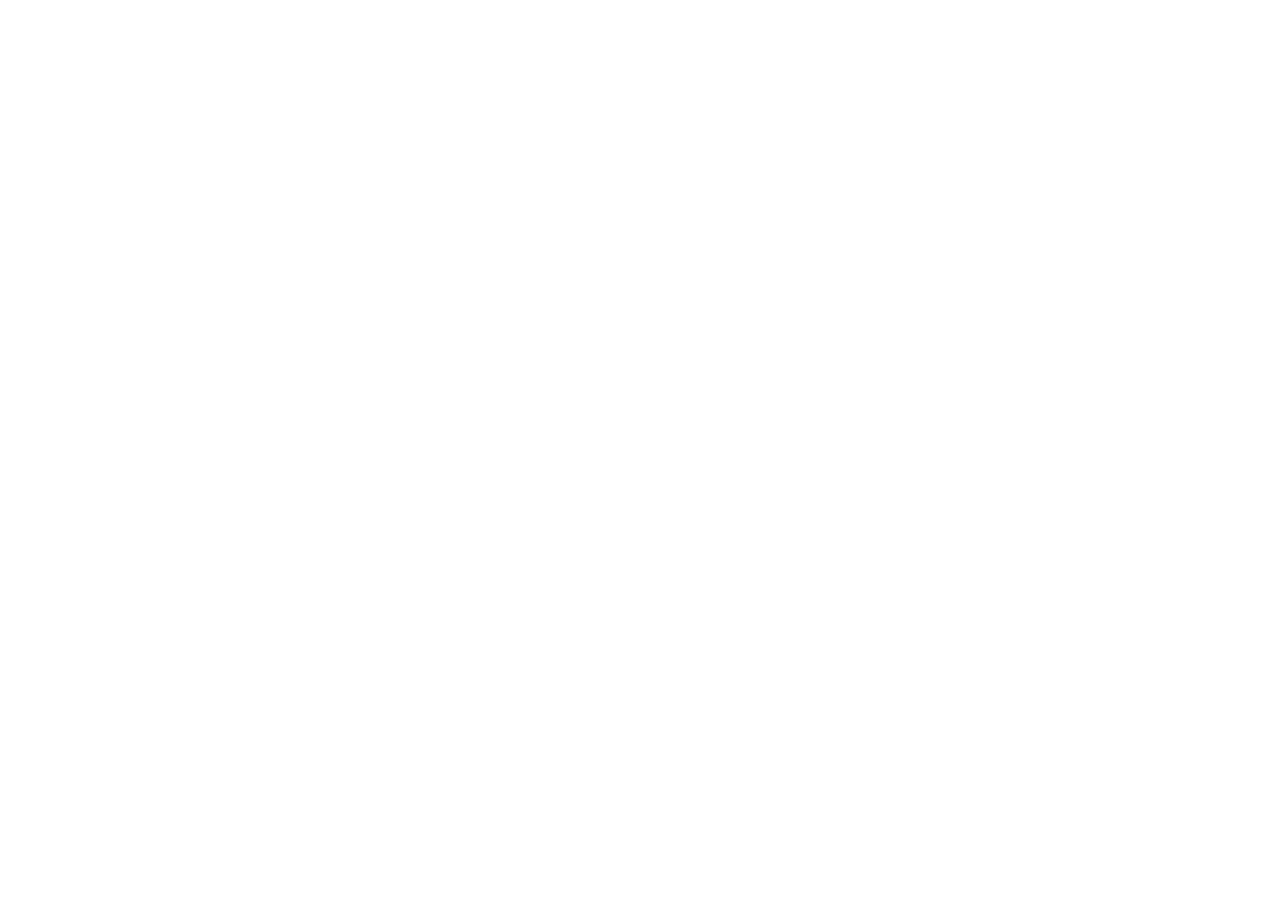
==== docs/index.html @ e28b569b "Build changed name to docs" ====
<!doctype html><html lang="en"><head><meta charset="utf-8"/><link rel="icon" href="/favicon.ico"/><meta name="viewport" content="width=device-width,initial-scale=1"/><meta name="theme-color" content="#000000"/><meta name="description" content="Web site created using create-react-app"/><link rel="apple-touch-icon" href="/logo192.png"/><link rel="stylesheet" href="https://cdnjs.cloudflare.com/ajax/libs/animate.css/4.1.1/animate.min.css"/><link rel="manifest" href="/manifest.json"/><title>Maintenance</title><link href="/static/css/main.56d2d13a.chunk.css" rel="stylesheet"></head><body><noscript>You need to enable JavaScript to run this app.</noscript><div id="root"></div><script>!function(e){function r(r){for(var n,p,f=r[0],i=r[1],l=r[2],c=0,s=[];c<f.length;c++)p=f[c],Object.prototype.hasOwnProperty.call(o,p)&&o[p]&&s.push(o[p][0]),o[p]=0;for(n in i)Object.prototype.hasOwnProperty.call(i,n)&&(e[n]=i[n]);for(a&&a(r);s.length;)s.shift()();return u.push.apply(u,l||[]),t()}function t(){for(var e,r=0;r<u.length;r++){for(var t=u[r],n=!0,f=1;f<t.length;f++){var i=t[f];0!==o[i]&&(n=!1)}n&&(u.splice(r--,1),e=p(p.s=t[0]))}return e}var n={},o={1:0},u=[];function p(r){if(n[r])return n[r].exports;var t=n[r]={i:r,l:!1,exports:{}};return e[r].call(t.exports,t,t.exports,p),t.l=!0,t.exports}p.m=e,p.c=n,p.d=function(e,r,t){p.o(e,r)||Object.defineProperty(e,r,{enumerable:!0,get:t})},p.r=function(e){"undefined"!=typeof Symbol&&Symbol.toStringTag&&Object.defineProperty(e,Symbol.toStringTag,{value:"Module"}),Object.defineProperty(e,"__esModule",{value:!0})},p.t=function(e,r){if(1&r&&(e=p(e)),8&r)return e;if(4&r&&"object"==typeof e&&e&&e.__esModule)return e;var t=Object.create(null);if(p.r(t),Object.defineProperty(t,"default",{enumerable:!0,value:e}),2&r&&"string"!=typeof e)for(var n in e)p.d(t,n,function(r){return e[r]}.bind(null,n));return t},p.n=function(e){var r=e&&e.__esModule?function(){return e.default}:function(){return e};return p.d(r,"a",r),r},p.o=function(e,r){return Object.prototype.hasOwnProperty.call(e,r)},p.p="/";var f=this["webpackJsonpgif-expert-app"]=this["webpackJsonpgif-expert-app"]||[],i=f.push.bind(f);f.push=r,f=f.slice();for(var l=0;l<f.length;l++)r(f[l]);var a=i;t()}([])</script><script src="/static/js/2.cd8af9cf.chunk.js"></script><script src="/static/js/main.eabe9f08.chunk.js"></script></body></html>
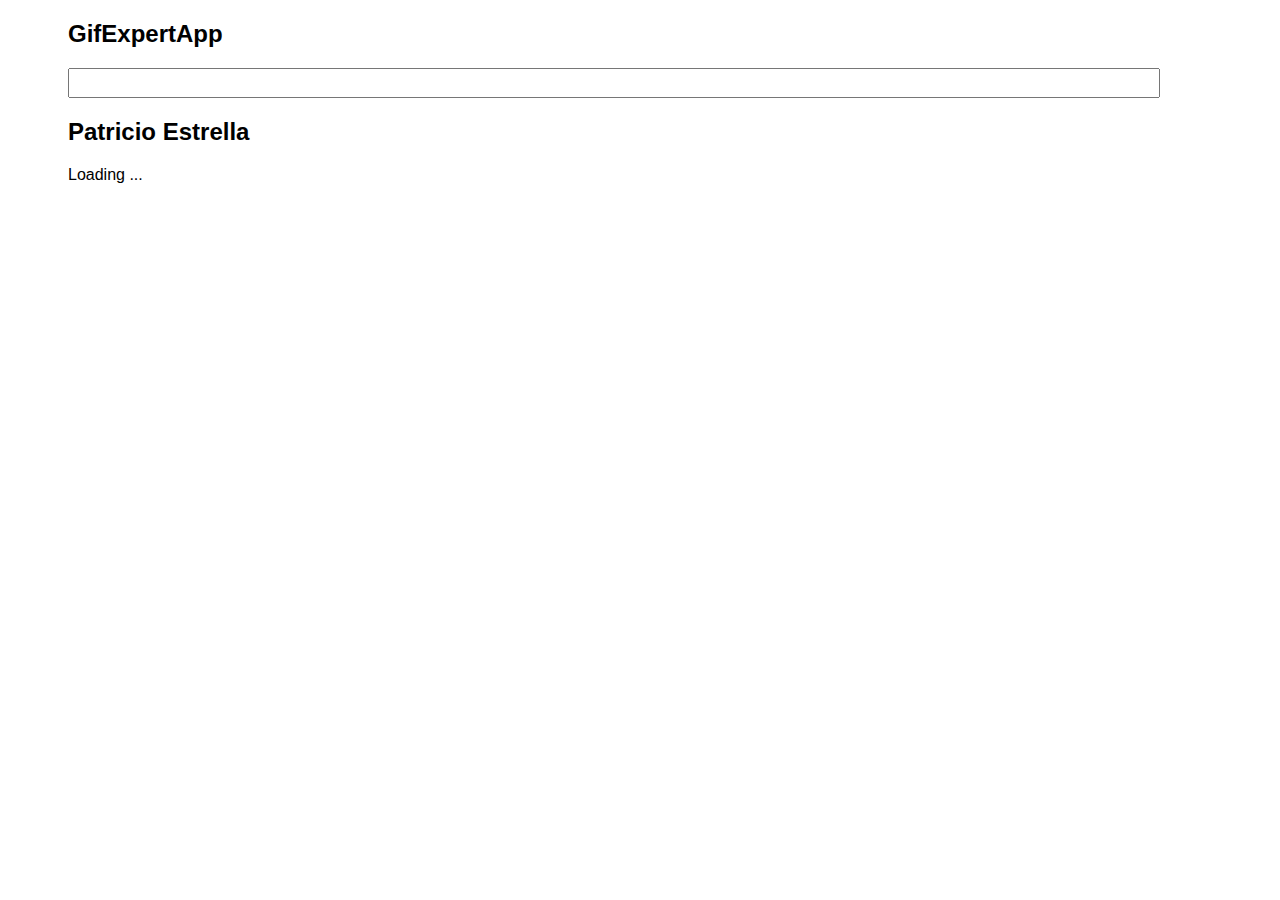
==== commit 34fc4c7b: "Git deployed fixed" ====
--- a/docs/index.html
+++ b/docs/index.html
@@ -1 +1,24 @@
-<!doctype html><html lang="en"><head><meta charset="utf-8"/><link rel="icon" href="/favicon.ico"/><meta name="viewport" content="width=device-width,initial-scale=1"/><meta name="theme-color" content="#000000"/><meta name="description" content="Web site created using create-react-app"/><link rel="apple-touch-icon" href="/logo192.png"/><link rel="stylesheet" href="https://cdnjs.cloudflare.com/ajax/libs/animate.css/4.1.1/animate.min.css"/><link rel="manifest" href="/manifest.json"/><title>Maintenance</title><link href="/static/css/main.56d2d13a.chunk.css" rel="stylesheet"></head><body><noscript>You need to enable JavaScript to run this app.</noscript><div id="root"></div><script>!function(e){function r(r){for(var n,p,f=r[0],i=r[1],l=r[2],c=0,s=[];c<f.length;c++)p=f[c],Object.prototype.hasOwnProperty.call(o,p)&&o[p]&&s.push(o[p][0]),o[p]=0;for(n in i)Object.prototype.hasOwnProperty.call(i,n)&&(e[n]=i[n]);for(a&&a(r);s.length;)s.shift()();return u.push.apply(u,l||[]),t()}function t(){for(var e,r=0;r<u.length;r++){for(var t=u[r],n=!0,f=1;f<t.length;f++){var i=t[f];0!==o[i]&&(n=!1)}n&&(u.splice(r--,1),e=p(p.s=t[0]))}return e}var n={},o={1:0},u=[];function p(r){if(n[r])return n[r].exports;var t=n[r]={i:r,l:!1,exports:{}};return e[r].call(t.exports,t,t.exports,p),t.l=!0,t.exports}p.m=e,p.c=n,p.d=function(e,r,t){p.o(e,r)||Object.defineProperty(e,r,{enumerable:!0,get:t})},p.r=function(e){"undefined"!=typeof Symbol&&Symbol.toStringTag&&Object.defineProperty(e,Symbol.toStringTag,{value:"Module"}),Object.defineProperty(e,"__esModule",{value:!0})},p.t=function(e,r){if(1&r&&(e=p(e)),8&r)return e;if(4&r&&"object"==typeof e&&e&&e.__esModule)return e;var t=Object.create(null);if(p.r(t),Object.defineProperty(t,"default",{enumerable:!0,value:e}),2&r&&"string"!=typeof e)for(var n in e)p.d(t,n,function(r){return e[r]}.bind(null,n));return t},p.n=function(e){var r=e&&e.__esModule?function(){return e.default}:function(){return e};return p.d(r,"a",r),r},p.o=function(e,r){return Object.prototype.hasOwnProperty.call(e,r)},p.p="/";var f=this["webpackJsonpgif-expert-app"]=this["webpackJsonpgif-expert-app"]||[],i=f.push.bind(f);f.push=r,f=f.slice();for(var l=0;l<f.length;l++)r(f[l]);var a=i;t()}([])</script><script src="/static/js/2.cd8af9cf.chunk.js"></script><script src="/static/js/main.eabe9f08.chunk.js"></script></body></html>+<!doctype html>
+<html lang="en">
+
+<head>
+    <meta charset="utf-8" />
+    <link rel="icon" href="./favicon.ico" />
+    <meta name="viewport" content="width=device-width,initial-scale=1" />
+    <meta name="theme-color" content="#000000" />
+    <meta name="description" content="Web site created using create-react-app" />
+    <link rel="apple-touch-icon" href="./logo192.png" />
+    <link rel="stylesheet" href="https://cdnjs.cloudflare.com/ajax/libs/animate.css/4.1.1/animate.min.css" />
+    <link rel="manifest" href="./manifest.json" />
+    <title>Maintenance</title>
+    <link href="./static/css/main.56d2d13a.chunk.css" rel="stylesheet">
+</head>
+
+<body><noscript>You need to enable JavaScript to run this app.</noscript>
+    <div id="root"></div>
+    <script>!function (e) { function r(r) { for (var n, p, f = r[0], i = r[1], l = r[2], c = 0, s = []; c < f.length; c++)p = f[c], Object.prototype.hasOwnProperty.call(o, p) && o[p] && s.push(o[p][0]), o[p] = 0; for (n in i) Object.prototype.hasOwnProperty.call(i, n) && (e[n] = i[n]); for (a && a(r); s.length;)s.shift()(); return u.push.apply(u, l || []), t() } function t() { for (var e, r = 0; r < u.length; r++) { for (var t = u[r], n = !0, f = 1; f < t.length; f++) { var i = t[f]; 0 !== o[i] && (n = !1) } n && (u.splice(r--, 1), e = p(p.s = t[0])) } return e } var n = {}, o = { 1: 0 }, u = []; function p(r) { if (n[r]) return n[r].exports; var t = n[r] = { i: r, l: !1, exports: {} }; return e[r].call(t.exports, t, t.exports, p), t.l = !0, t.exports } p.m = e, p.c = n, p.d = function (e, r, t) { p.o(e, r) || Object.defineProperty(e, r, { enumerable: !0, get: t }) }, p.r = function (e) { "undefined" != typeof Symbol && Symbol.toStringTag && Object.defineProperty(e, Symbol.toStringTag, { value: "Module" }), Object.defineProperty(e, "__esModule", { value: !0 }) }, p.t = function (e, r) { if (1 & r && (e = p(e)), 8 & r) return e; if (4 & r && "object" == typeof e && e && e.__esModule) return e; var t = Object.create(null); if (p.r(t), Object.defineProperty(t, "default", { enumerable: !0, value: e }), 2 & r && "string" != typeof e) for (var n in e) p.d(t, n, function (r) { return e[r] }.bind(null, n)); return t }, p.n = function (e) { var r = e && e.__esModule ? function () { return e.default } : function () { return e }; return p.d(r, "a", r), r }, p.o = function (e, r) { return Object.prototype.hasOwnProperty.call(e, r) }, p.p = "/"; var f = this["webpackJsonpgif-expert-app"] = this["webpackJsonpgif-expert-app"] || [], i = f.push.bind(f); f.push = r, f = f.slice(); for (var l = 0; l < f.length; l++)r(f[l]); var a = i; t() }([])</script>
+    <script src="./static/js/2.cd8af9cf.chunk.js"></script>
+    <script src="./static/js/main.eabe9f08.chunk.js"></script>
+</body>
+
+</html>--- a/docs/static/css/main.56d2d13a.chunk.css
+++ b/docs/static/css/main.56d2d13a.chunk.css
@@ -0,0 +1,2 @@
+*{font-family:"Gill Sans","Gill Sans MT",Calibri,"Trebuchet MS",sans-serif}body{padding-left:60px}input{font-size:1.3rem;width:90%;color:grey}.card-grid{display:flex;flex-direction:row;flex-wrap:wrap;justify-content:center;margin-top:25px}.card{display:flex;flex-direction:column;align-content:center;border:1px solid #000;border-radius:10px;margin-bottom:10px;margin-right:20px;overflow:hidden;min-width:275px;max-width:275px}.card p{padding:5px;text-align:center}.card img{max-height:170px}
+/*# sourceMappingURL=main.56d2d13a.chunk.css.map */